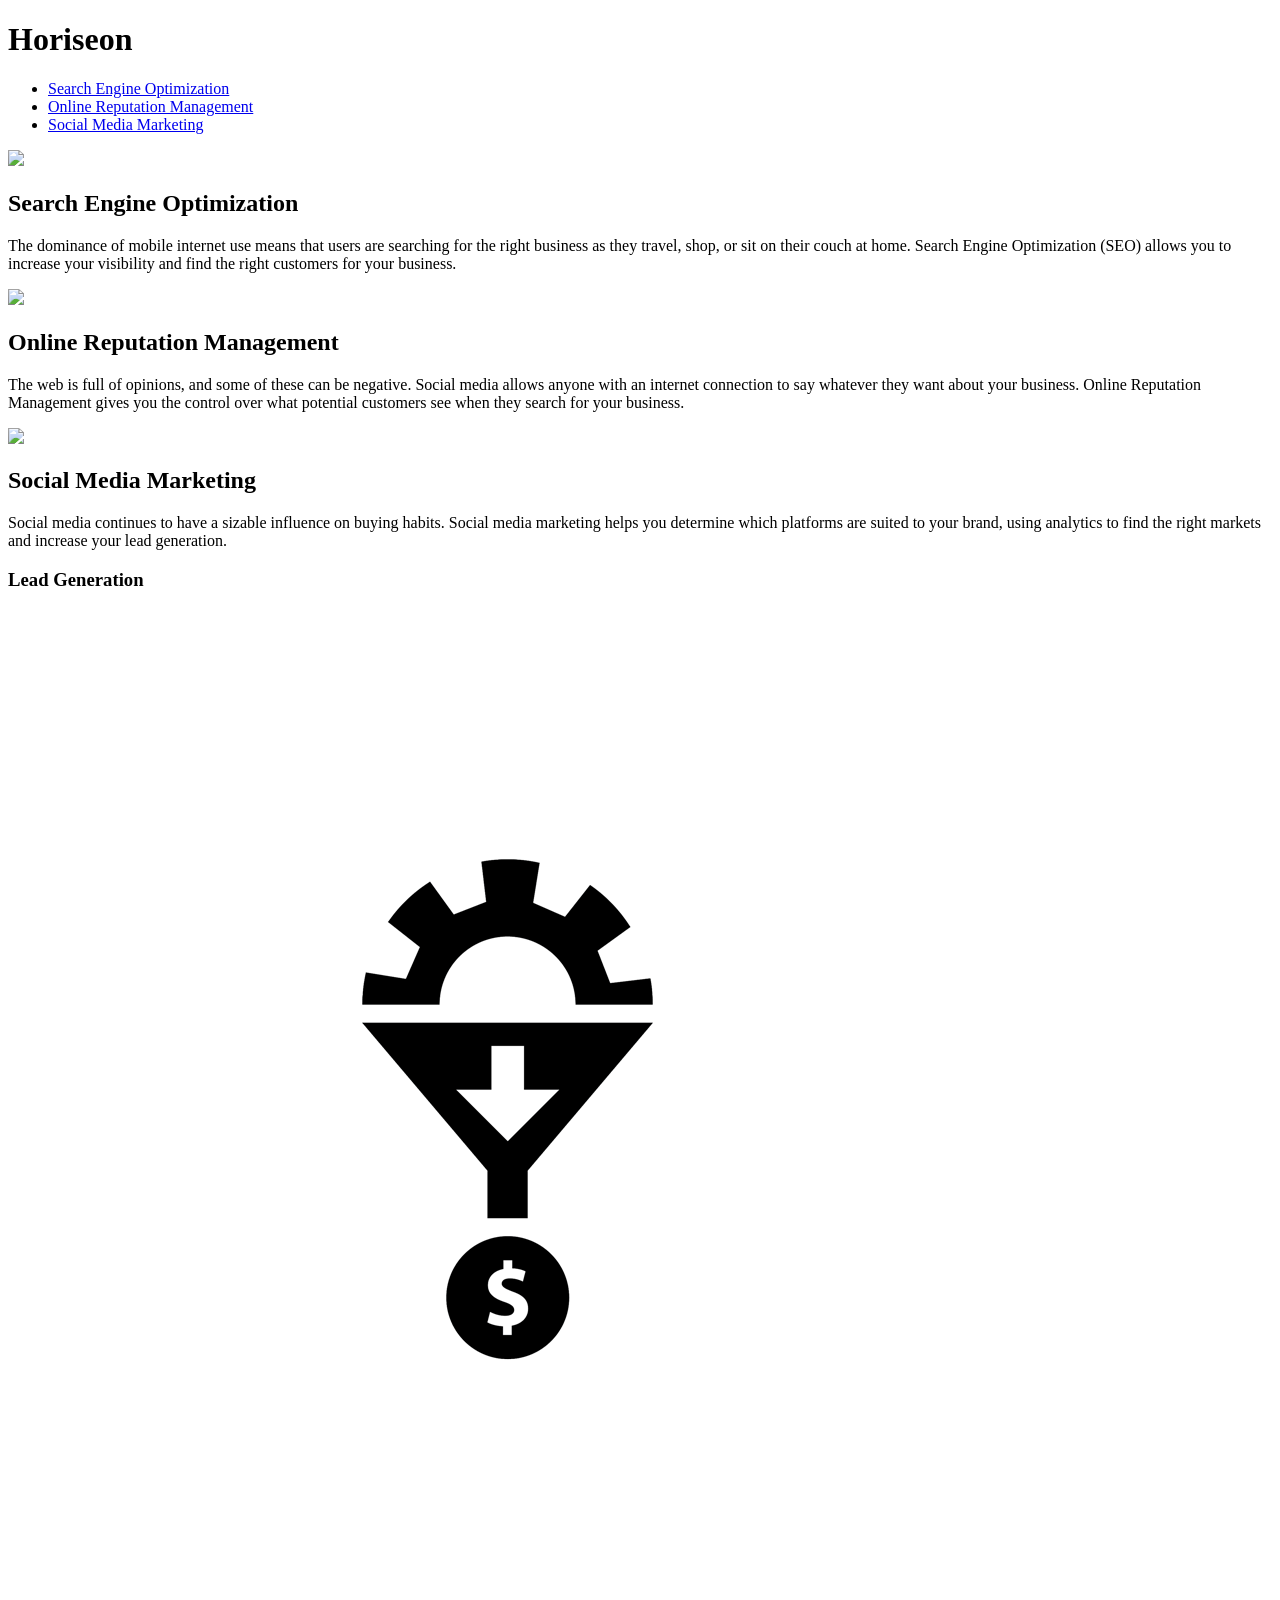
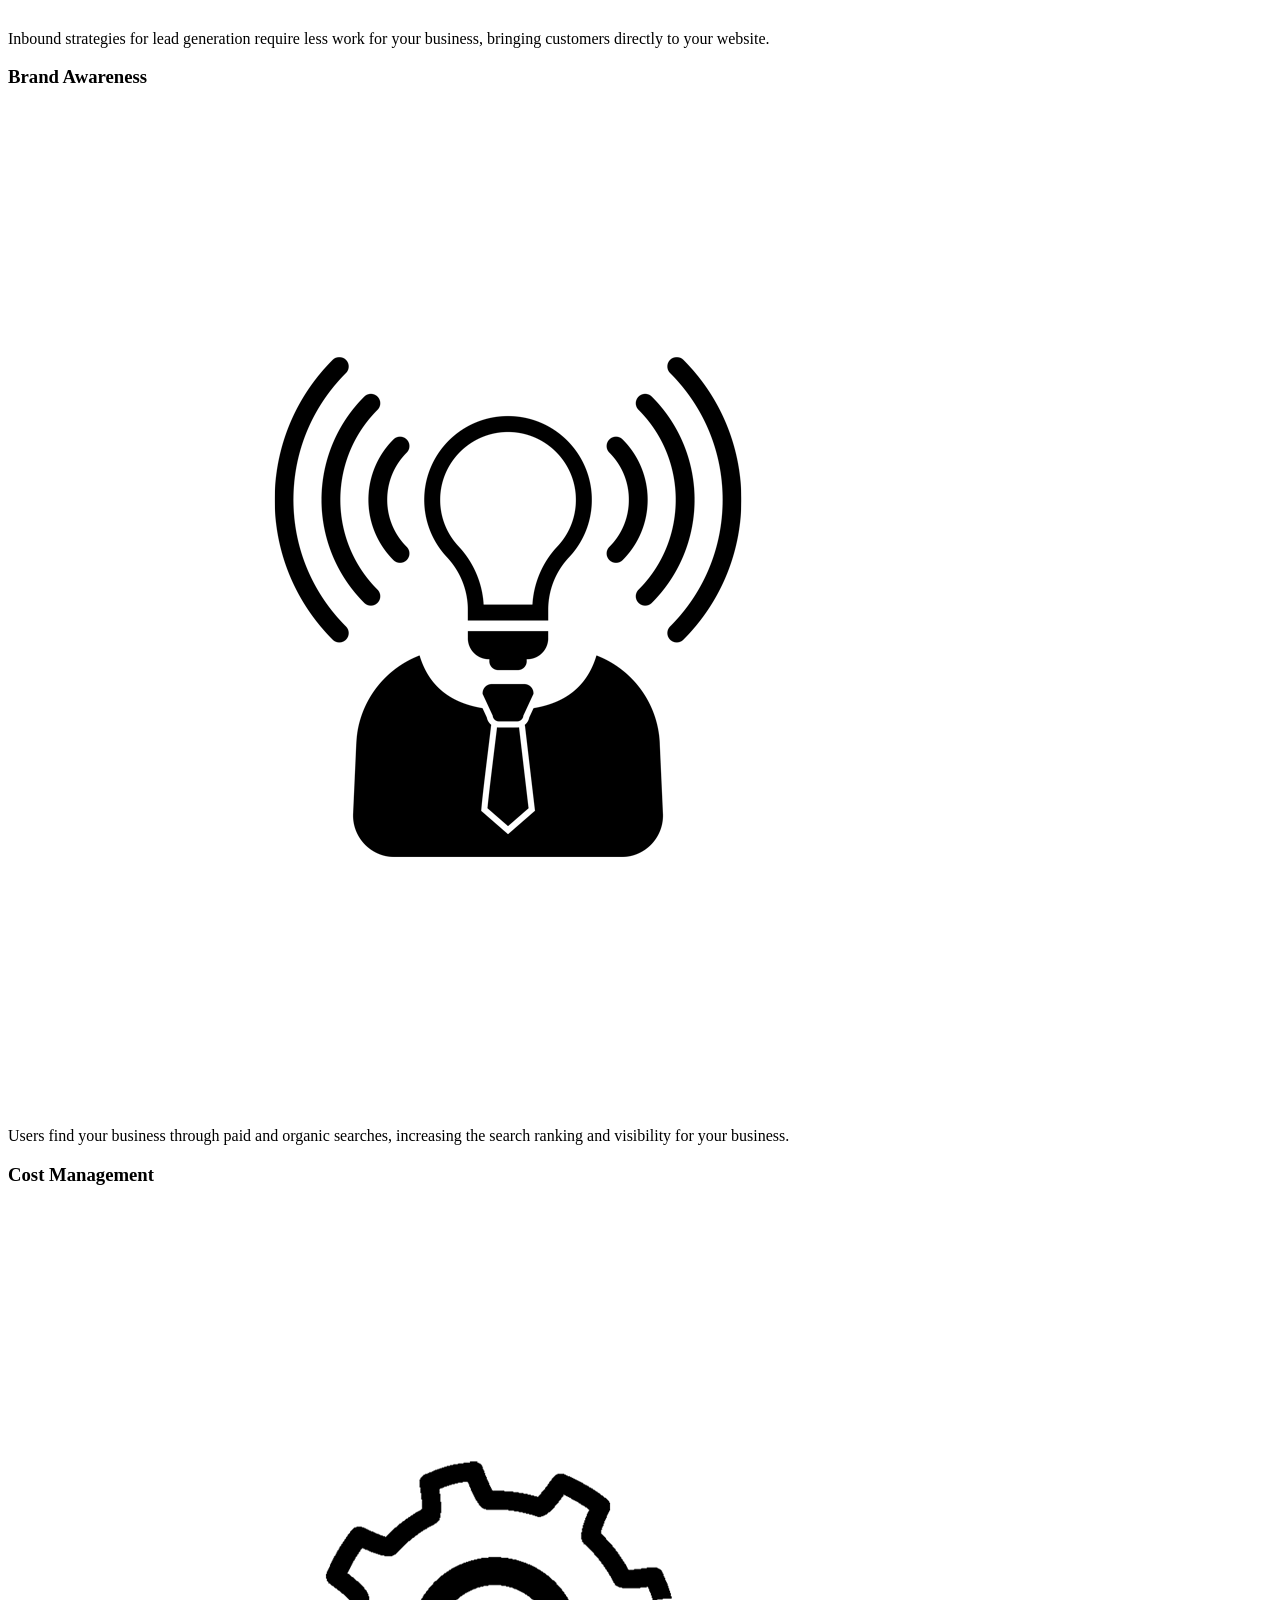
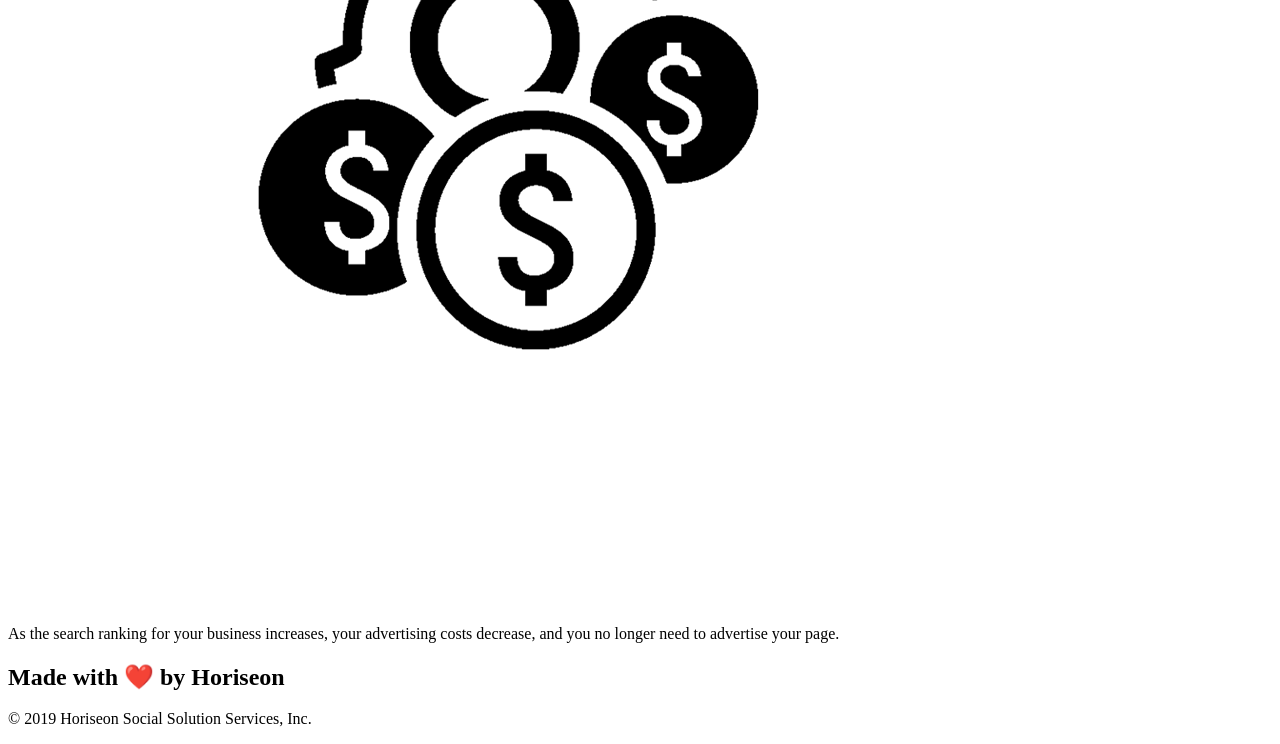
==== starter/index.html @ 90119e39 "Fixed broken link to search-engine-optimization section" ====
<!DOCTYPE html>
<html lang="en-gb">

<head>
    <meta charset="UTF-8" />
    <link rel="stylesheet" href="./assets/css/style.css">
    <title>Horiseon</title>
</head>

<body>
    <div class="header">
        <h1>Hori<span class="seo">seo</span>n</h1>
        <div>
            <ul>
                <li>
                    <a href="#search-engine-optimization">Search Engine Optimization</a>
                </li>
                <li>
                    <a href="#online-reputation-management">Online Reputation Management</a>
                </li>
                <li>
                    <a href="#social-media-marketing">Social Media Marketing</a>
                </li>
            </ul>
        </div>
    </div>
    <div class="hero"></div>
    <div class="content">
        <div id="search-engine-optimization" class="search-engine-optimization">
            <img src="./assets/images/search-engine-optimization.jpg" class="float-left" />
            <h2>Search Engine Optimization</h2>
            <p>
                The dominance of mobile internet use means that users are searching for the right business as they travel, shop, or sit on their couch at home. Search Engine Optimization (SEO) allows you to increase your visibility and find the right customers for your business.
            </p>
        </div>
        <div id="online-reputation-management" class="online-reputation-management">
            <img src="./assets/images/online-reputation-management.jpg" class="float-right" />
            <h2>Online Reputation Management</h2>
            <p>
                The web is full of opinions, and some of these can be negative. Social media allows anyone with an internet connection to say whatever they want about your business. Online Reputation Management gives you the control over what potential customers see when they search for your business.
            </p>
        </div>
        <div id="social-media-marketing" class="social-media-marketing">
            <img src="./assets/images/social-media-marketing.jpg" class="float-left" />
            <h2>Social Media Marketing</h2>
            <p>
                Social media continues to have a sizable influence on buying habits. Social media marketing helps you determine which platforms are suited to your brand, using analytics to find the right markets and increase your lead generation.
            </p>
        </div>
    </div>
    <div class="benefits">
        <div class="benefit-lead">
            <h3>Lead Generation</h3>
            <img src="./assets/images/lead-generation.png" />
            <p>
                Inbound strategies for lead generation require less work for your business, bringing customers directly to your website.
            </p>
        </div>
        <div class="benefit-brand">
            <h3>Brand Awareness</h3>
            <img src="./assets/images/brand-awareness.png" />
            <p>
                Users find your business through paid and organic searches, increasing the search ranking and visibility for your business.
            </p>
        </div>
        <div class="benefit-cost">
            <h3>Cost Management</h3>
            <img src="./assets/images/cost-management.png"></img>
            <p>
                As the search ranking for your business increases, your advertising costs decrease, and you no longer need to advertise your page.
            </p>
        </div>
    </div>
    <div class="footer">
        <h2>Made with ❤️️ by Horiseon</h2>
        <p>
            &copy; 2019 Horiseon Social Solution Services, Inc.
        </p>
    </div>
</body>

</html>
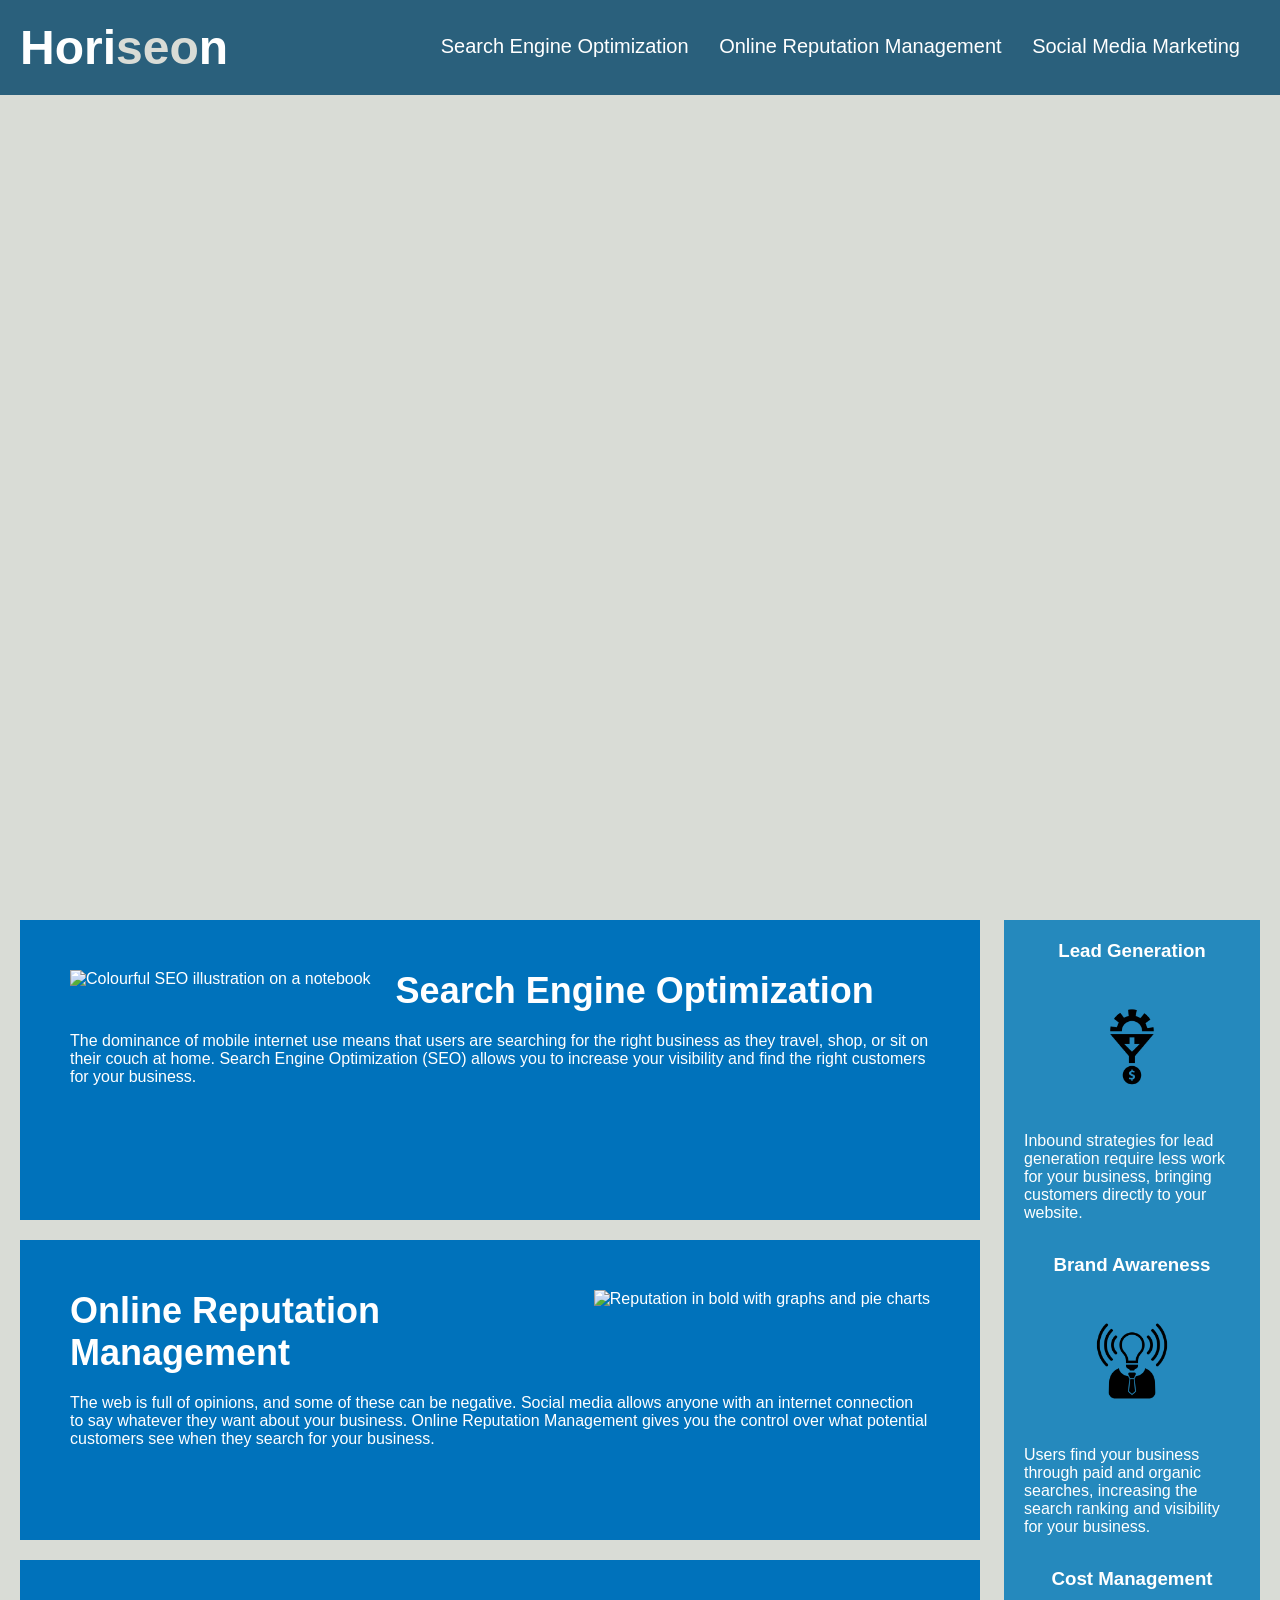
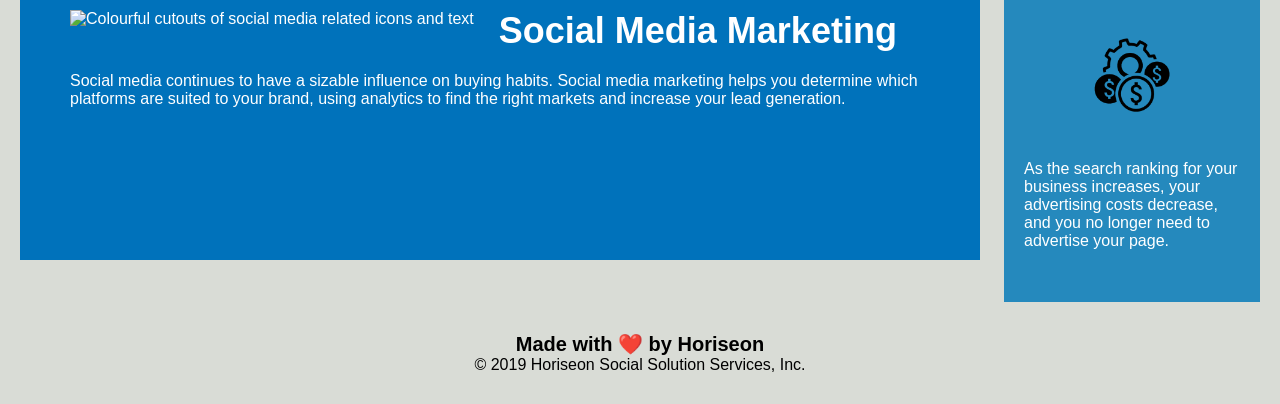
==== commit 3a1b52ab: "Added alt text to images" ====
--- a/starter/index.html
+++ b/starter/index.html
@@ -27,21 +27,24 @@
     <div class="hero"></div>
     <div class="content">
         <div id="search-engine-optimization" class="search-engine-optimization">
-            <img src="./assets/images/search-engine-optimization.jpg" class="float-left" />
+            <img src="./assets/images/search-engine-optimization.jpg" alt="Colourful SEO illustration on a notebook" class="float-left" />
+
             <h2>Search Engine Optimization</h2>
             <p>
                 The dominance of mobile internet use means that users are searching for the right business as they travel, shop, or sit on their couch at home. Search Engine Optimization (SEO) allows you to increase your visibility and find the right customers for your business.
             </p>
         </div>
         <div id="online-reputation-management" class="online-reputation-management">
-            <img src="./assets/images/online-reputation-management.jpg" class="float-right" />
+            <img src="./assets/images/online-reputation-management.jpg" alt="Reputation in bold with graphs and pie charts" class="float-right" />
+
             <h2>Online Reputation Management</h2>
             <p>
                 The web is full of opinions, and some of these can be negative. Social media allows anyone with an internet connection to say whatever they want about your business. Online Reputation Management gives you the control over what potential customers see when they search for your business.
             </p>
         </div>
         <div id="social-media-marketing" class="social-media-marketing">
-            <img src="./assets/images/social-media-marketing.jpg" class="float-left" />
+            <img src="./assets/images/social-media-marketing.jpg" alt="Colourful cutouts of social media related icons and text" class="float-left" />
+
             <h2>Social Media Marketing</h2>
             <p>
                 Social media continues to have a sizable influence on buying habits. Social media marketing helps you determine which platforms are suited to your brand, using analytics to find the right markets and increase your lead generation.
@@ -51,21 +54,21 @@
     <div class="benefits">
         <div class="benefit-lead">
             <h3>Lead Generation</h3>
-            <img src="./assets/images/lead-generation.png" />
+            <img src="./assets/images/lead-generation.png" alt="A money funnel" />
             <p>
                 Inbound strategies for lead generation require less work for your business, bringing customers directly to your website.
             </p>
         </div>
         <div class="benefit-brand">
             <h3>Brand Awareness</h3>
-            <img src="./assets/images/brand-awareness.png" />
+            <img src="./assets/images/brand-awareness.png" alt="A lightbulb moment"/>
             <p>
                 Users find your business through paid and organic searches, increasing the search ranking and visibility for your business.
             </p>
         </div>
         <div class="benefit-cost">
             <h3>Cost Management</h3>
-            <img src="./assets/images/cost-management.png"></img>
+            <img src="./assets/images/cost-management.png" alt="A cog and dollar signs"></img>
             <p>
                 As the search ranking for your business increases, your advertising costs decrease, and you no longer need to advertise your page.
             </p>
--- a/starter/assets/css/style.css
+++ b/starter/assets/css/style.css
@@ -0,0 +1,144 @@
+* {
+    box-sizing: border-box;
+    padding: 0;
+    margin: 0;
+}
+
+body {
+    background-color: #d9dcd6;
+}
+
+.header {
+    padding: 20px;
+    font-family: 'Trebuchet MS', 'Lucida Sans Unicode', 'Lucida Grande', 'Lucida Sans', Arial, sans-serif;
+    background-color: #2a607c;
+    color: #ffffff;
+}
+
+.header h1 {
+    display: inline-block;
+    font-size: 48px;
+}
+
+.header h1 .seo {
+    color: #d9dcd6;
+}
+
+.header div {
+    padding-top: 15px;
+    margin-right: 20px;
+    float: right;
+    font-family: 'Gill Sans', 'Gill Sans MT', Calibri, 'Trebuchet MS', sans-serif;
+    font-size: 20px;
+}
+
+.header div ul {
+    list-style-type: none;
+}
+
+.header div ul li {
+    display: inline-block;
+    margin-left: 25px;
+}
+
+a {
+    color: #ffffff;
+    text-decoration: none;
+}
+
+p {
+    font-size: 16px;
+}
+
+.hero {
+    height: 800px;
+    width: 100%;
+    margin-bottom: 25px;
+    background-image: url("../images/digital-marketing-meeting.jpg");
+    background-size: cover;
+    background-position: center;
+}
+
+.float-left {
+    float: left;
+    margin-right: 25px;
+}
+
+.float-right {
+    float: right;
+    margin-left: 25px;
+}
+
+.content {
+    width: 75%;
+    display: inline-block;
+    margin-left: 20px;
+}
+
+.benefits {
+    margin-right: 20px;
+    padding: 20px;
+    clear: both;
+    float: right;
+    width: 20%;
+    height: 100%;
+    font-family: 'Gill Sans', 'Gill Sans MT', Calibri, 'Trebuchet MS', sans-serif;
+    background-color: #2589bd;
+}
+
+.benefit-lead, 
+.benefit-brand, 
+.benefit-cost {
+    margin-bottom: 32px;
+    color: #ffffff;
+}
+
+.benefit-lead h3, 
+.benefit-brand h3, 
+.benefit-cost h3 {
+    margin-bottom: 10px;
+    text-align: center;
+}
+
+.benefit-lead img,
+.benefit-brand img, 
+.benefit-cost img {
+    display: block;
+    margin: 10px auto;
+    max-width: 150px;
+}
+
+.search-engine-optimization, 
+.online-reputation-management, 
+.social-media-marketing {
+    margin-bottom: 20px;
+    padding: 50px;
+    height: 300px;
+    font-family: 'Gill Sans', 'Gill Sans MT', Calibri, 'Trebuchet MS', sans-serif;
+    background-color: #0072bb;
+    color: #ffffff;
+}
+
+.search-engine-optimization img, 
+.online-reputation-management img, 
+.social-media-marketing img {
+    max-height: 200px;
+}
+
+.search-engine-optimization h2,
+.online-reputation-management h2,
+.social-media-marketing h2 {
+    margin-bottom: 20px;
+    font-size: 36px;
+}
+
+.footer {
+    padding: 30px;
+    clear: both;
+    font-family: 'Trebuchet MS', 'Lucida Sans Unicode', 'Lucida Grande', 'Lucida Sans', Arial, sans-serif;
+    text-align: center;
+}
+
+.footer h2 {
+    font-size: 20px;
+}
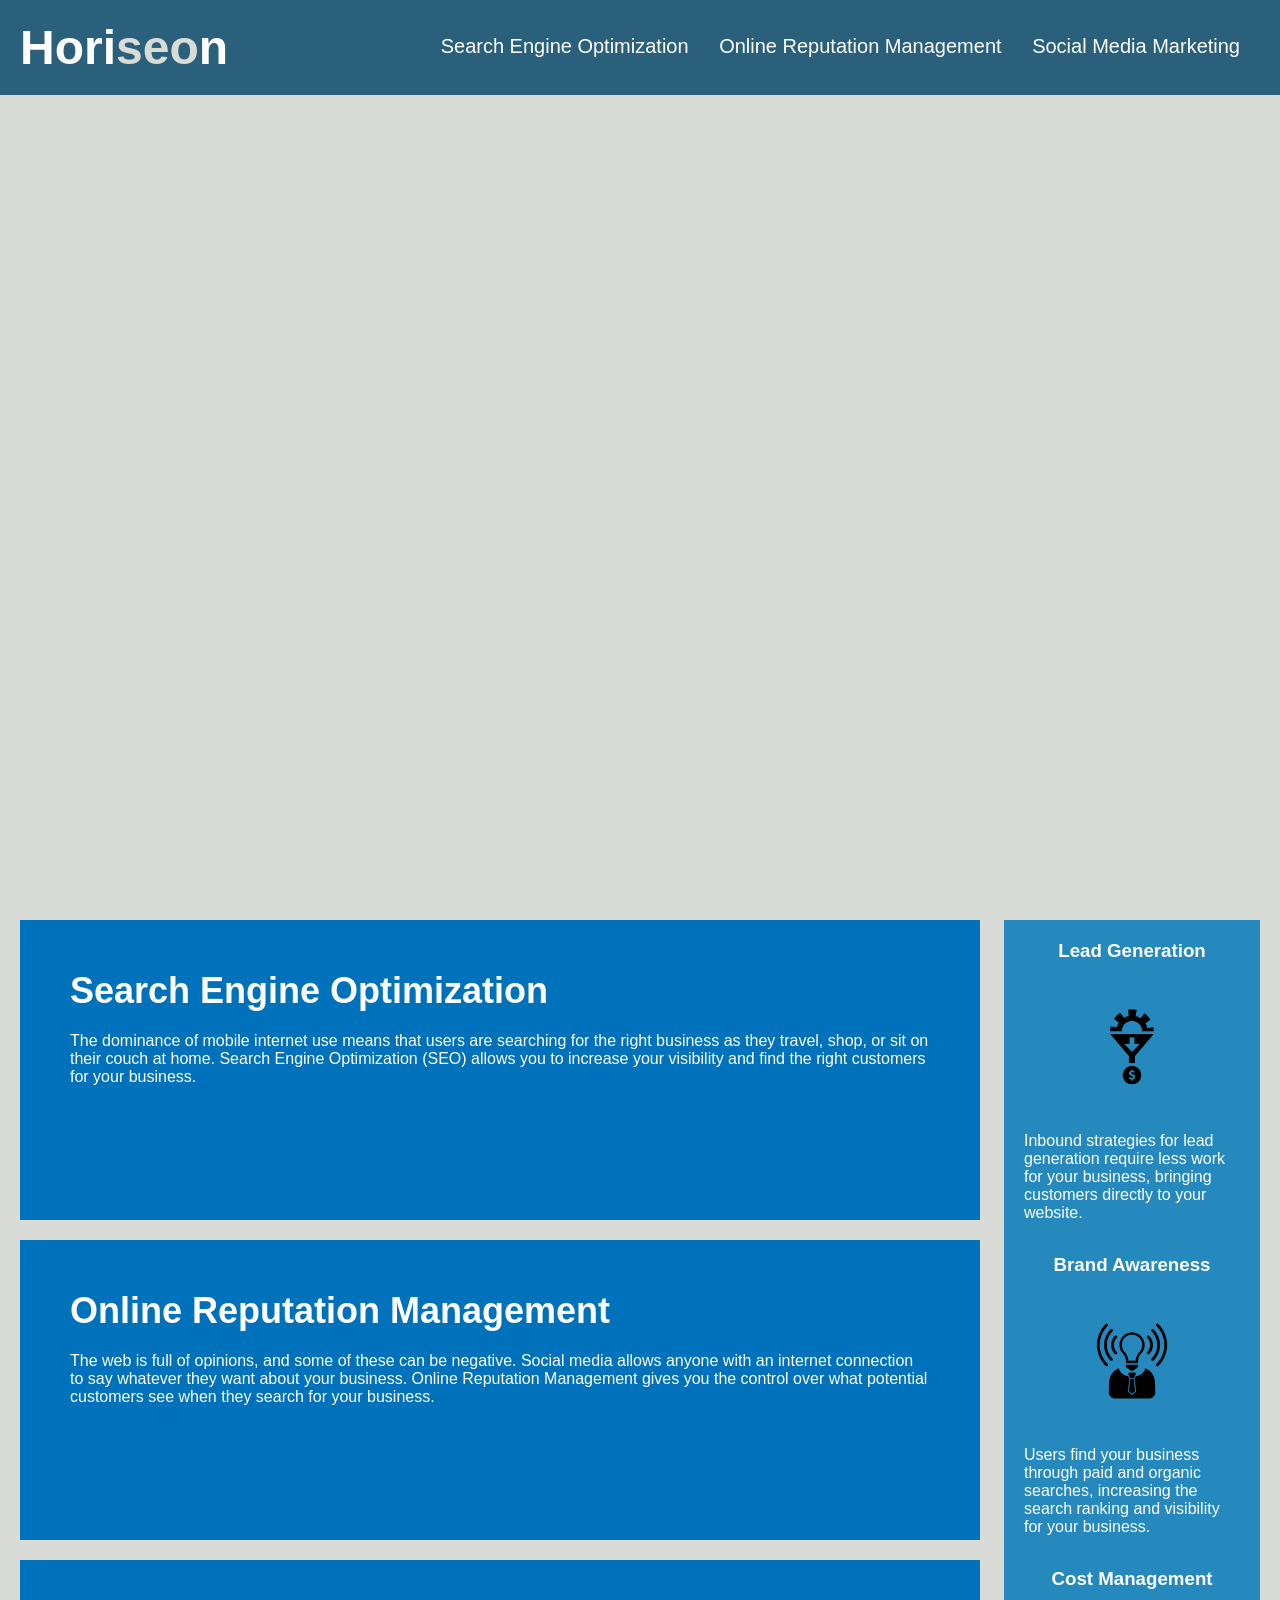
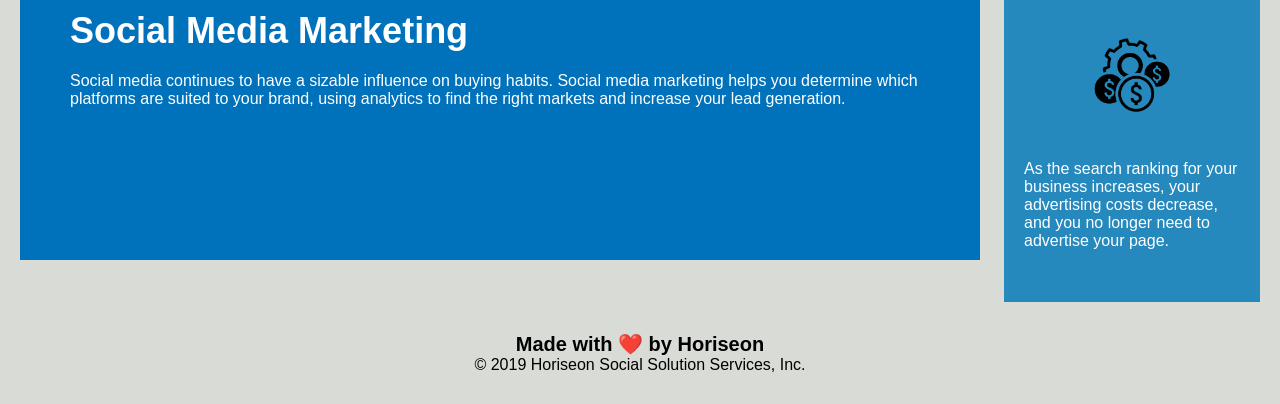
==== commit c0a21932: "Made an update to the webiste title and image alt text" ====
--- a/starter/index.html
+++ b/starter/index.html
@@ -4,7 +4,7 @@
 <head>
     <meta charset="UTF-8" />
     <link rel="stylesheet" href="./assets/css/style.css">
-    <title>Horiseon</title>
+    <title>Horiseon - Homepage</title>
 </head>
 
 <body>
@@ -27,7 +27,7 @@
     <div class="hero"></div>
     <div class="content">
         <div id="search-engine-optimization" class="search-engine-optimization">
-            <img src="./assets/images/search-engine-optimization.jpg" alt="Colourful SEO illustration on a notebook" class="float-left" />
+            <img src="./assets/images/search-engine-optimization.jpg" alt="" class="float-left" />
 
             <h2>Search Engine Optimization</h2>
             <p>
@@ -35,7 +35,7 @@
             </p>
         </div>
         <div id="online-reputation-management" class="online-reputation-management">
-            <img src="./assets/images/online-reputation-management.jpg" alt="Reputation in bold with graphs and pie charts" class="float-right" />
+            <img src="./assets/images/online-reputation-management.jpg" alt="" class="float-right" />
 
             <h2>Online Reputation Management</h2>
             <p>
@@ -43,7 +43,7 @@
             </p>
         </div>
         <div id="social-media-marketing" class="social-media-marketing">
-            <img src="./assets/images/social-media-marketing.jpg" alt="Colourful cutouts of social media related icons and text" class="float-left" />
+            <img src="./assets/images/social-media-marketing.jpg" alt="" class="float-left" />
 
             <h2>Social Media Marketing</h2>
             <p>
@@ -54,21 +54,21 @@
     <div class="benefits">
         <div class="benefit-lead">
             <h3>Lead Generation</h3>
-            <img src="./assets/images/lead-generation.png" alt="A money funnel" />
+            <img src="./assets/images/lead-generation.png" alt="" />
             <p>
                 Inbound strategies for lead generation require less work for your business, bringing customers directly to your website.
             </p>
         </div>
         <div class="benefit-brand">
             <h3>Brand Awareness</h3>
-            <img src="./assets/images/brand-awareness.png" alt="A lightbulb moment"/>
+            <img src="./assets/images/brand-awareness.png" alt=""/>
             <p>
                 Users find your business through paid and organic searches, increasing the search ranking and visibility for your business.
             </p>
         </div>
         <div class="benefit-cost">
             <h3>Cost Management</h3>
-            <img src="./assets/images/cost-management.png" alt="A cog and dollar signs"></img>
+            <img src="./assets/images/cost-management.png" alt=""></img>
             <p>
                 As the search ranking for your business increases, your advertising costs decrease, and you no longer need to advertise your page.
             </p>
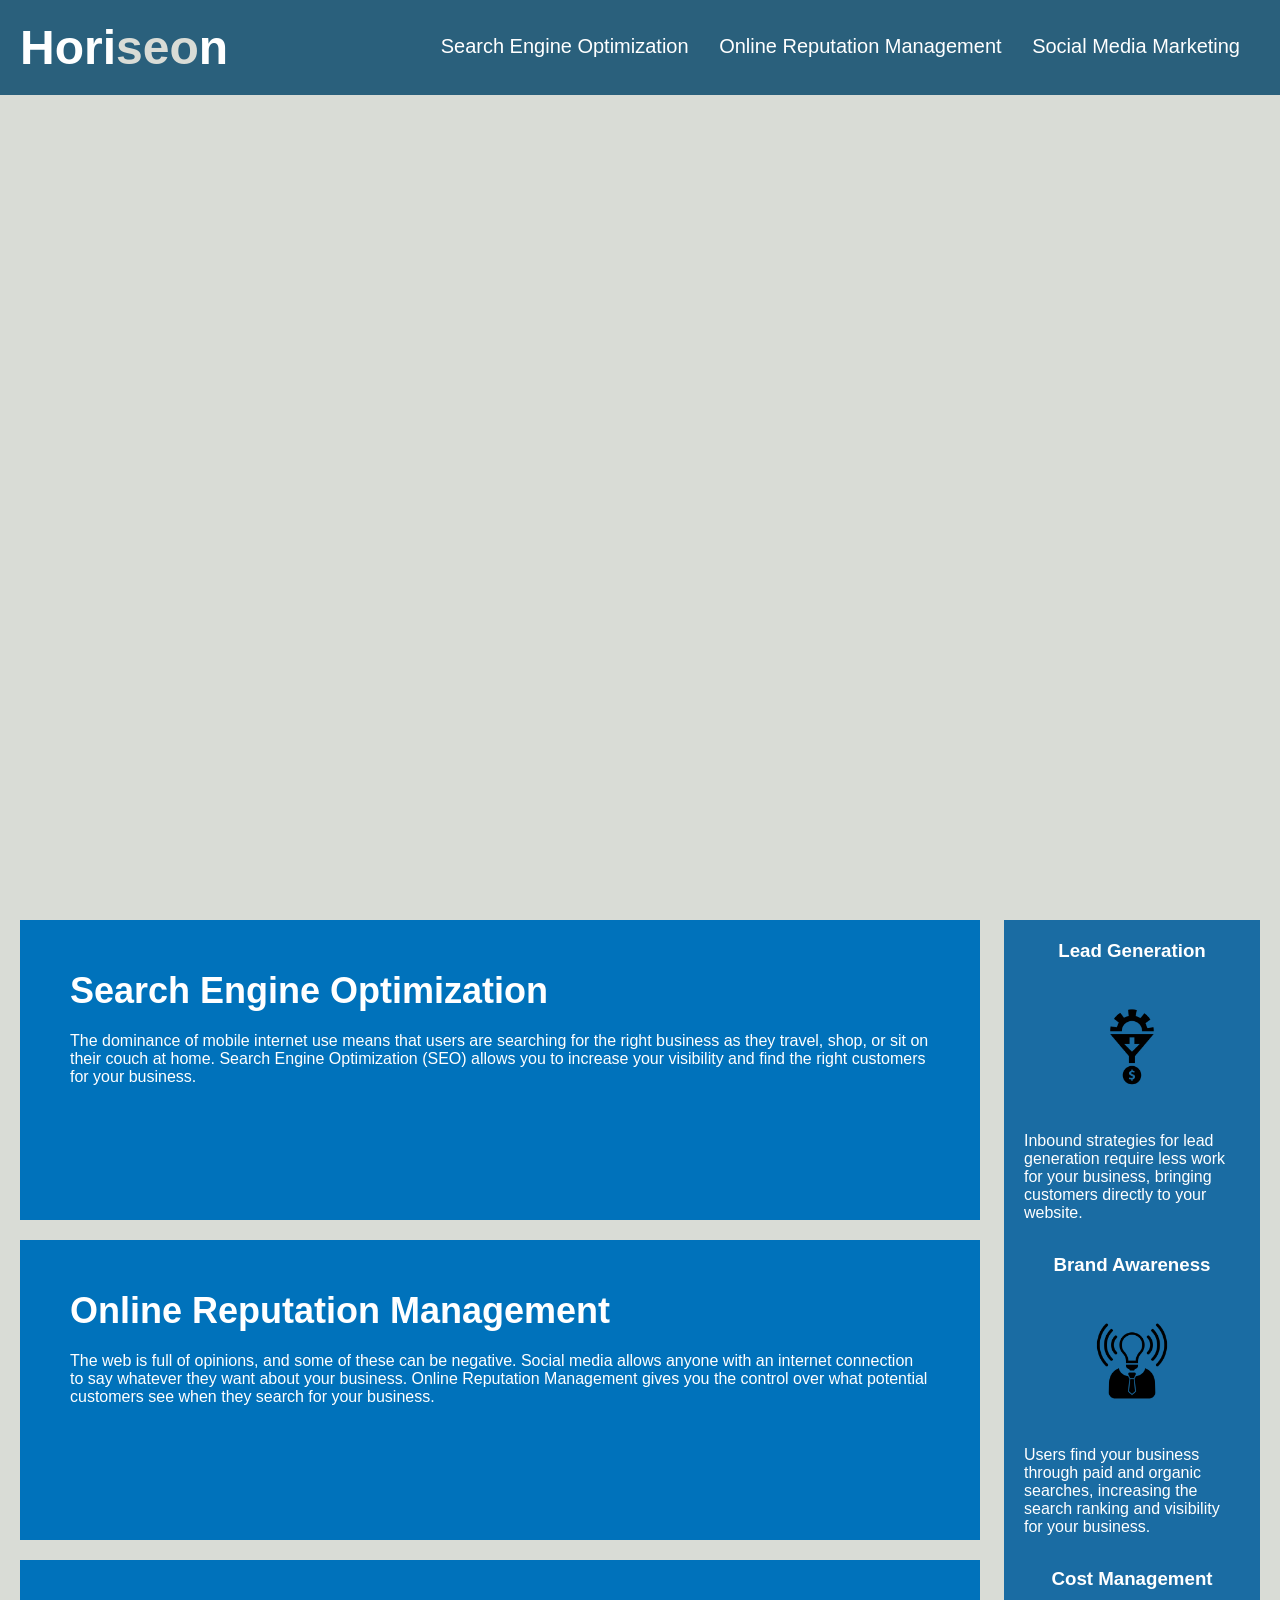
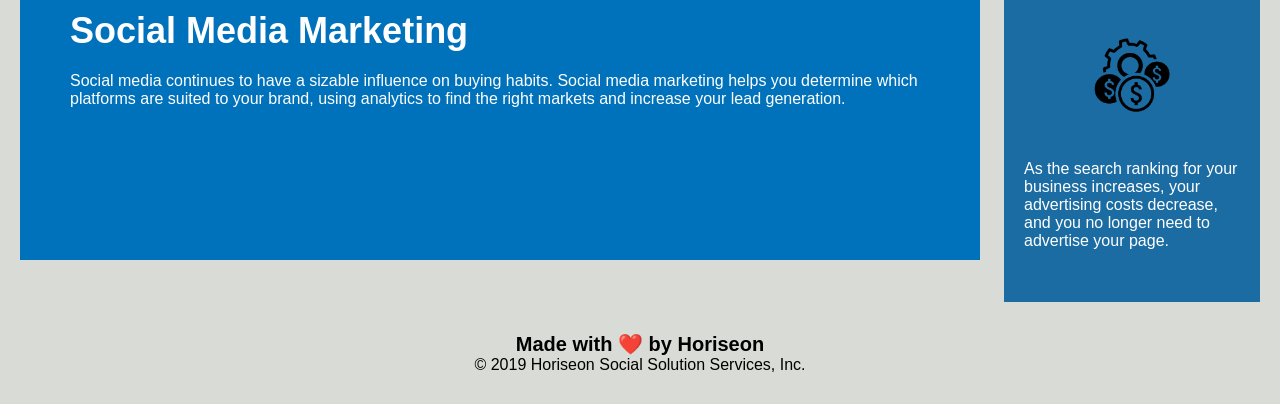
==== commit 7294ac6d: "Final edits to HTML and CSS files" ====
--- a/starter/index.html
+++ b/starter/index.html
@@ -3,14 +3,16 @@
 
 <head>
     <meta charset="UTF-8" />
-    <link rel="stylesheet" href="./assets/css/style.css">
+    <link rel="stylesheet" href=".\assets\css\style.css">
     <title>Horiseon - Homepage</title>
 </head>
 
 <body>
-    <div class="header">
-        <h1>Hori<span class="seo">seo</span>n</h1>
-        <div>
+
+ <header>
+
+      <h1>Hori<span id="seo">seo</span>n</h1>
+        <nav>
             <ul>
                 <li>
                     <a href="#search-engine-optimization">Search Engine Optimization</a>
@@ -22,10 +24,15 @@
                     <a href="#social-media-marketing">Social Media Marketing</a>
                 </li>
             </ul>
-        </div>
-    </div>
-    <div class="hero"></div>
-    <div class="content">
+        </nav> 
+
+ </header>
+
+ <main>
+  
+    <div id="top-image"></div>
+
+    <section id="content">
         <div id="search-engine-optimization" class="search-engine-optimization">
             <img src="./assets/images/search-engine-optimization.jpg" alt="" class="float-left" />
 
@@ -50,8 +57,9 @@
                 Social media continues to have a sizable influence on buying habits. Social media marketing helps you determine which platforms are suited to your brand, using analytics to find the right markets and increase your lead generation.
             </p>
         </div>
-    </div>
-    <div class="benefits">
+    </section>
+    
+    <aside id="benefits">
         <div class="benefit-lead">
             <h3>Lead Generation</h3>
             <img src="./assets/images/lead-generation.png" alt="" />
@@ -73,13 +81,16 @@
                 As the search ranking for your business increases, your advertising costs decrease, and you no longer need to advertise your page.
             </p>
         </div>
-    </div>
-    <div class="footer">
+    </aside>
+</main>
+
+   <footer id="footer">
         <h2>Made with ❤️️ by Horiseon</h2>
         <p>
             &copy; 2019 Horiseon Social Solution Services, Inc.
         </p>
-    </div>
+   </footer>
+
 </body>
 
 </html>
